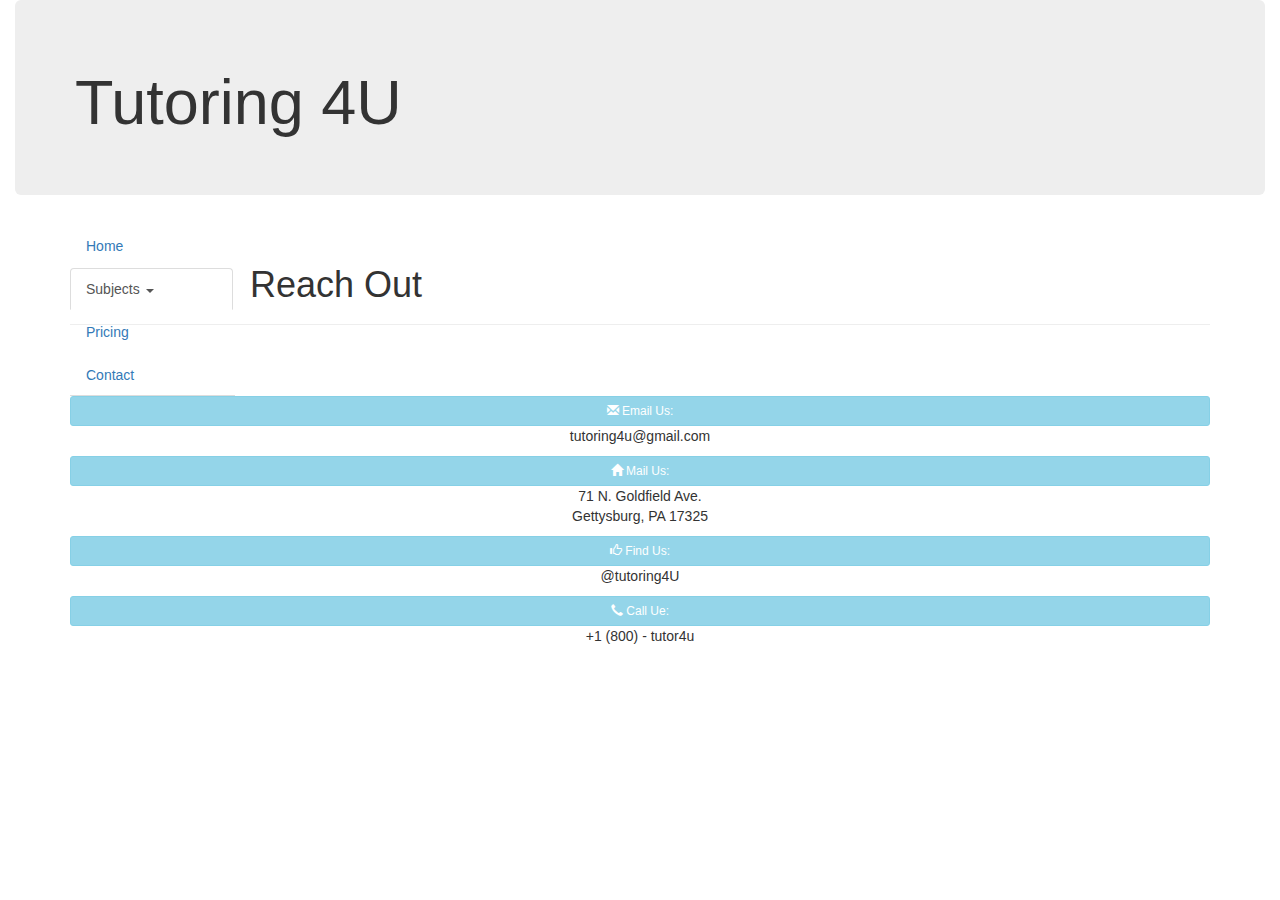
==== contact.html @ f9789df3 "Create contact.html" ====
<!DOCTYPE html>
<html>
    <head>
        <meta charset="utf-8">
        <meta http-equiv="X-UA-Compatible" content="IE=edge">
        <meta name="viewport" content="width=device-width, initial-scale=1">

        <script src="https://ajax.googleapis.com/ajax/libs/jquery/1.12.4/jquery.min.js"></script>

        <!-- Bootstrap CSS -->
        <link rel="stylesheet" href="https://maxcdn.bootstrapcdn.com/bootstrap/3.3.7/css/bootstrap.min.css" integrity="sha384-BVYiiSIFeK1dGmJRAkycuHAHRg32OmUcww7on3RYdg4Va+PmSTsz/K68vbdEjh4u" crossorigin="anonymous">

        <!-- Bootstrap JavaScript -->
        <script src="https://maxcdn.bootstrapcdn.com/bootstrap/3.3.7/js/bootstrap.min.js" integrity="sha384-Tc5IQib027qvyjSMfHjOMaLkfuWVxZxUPnCJA7l2mCWNIpG9mGCD8wGNIcPD7Txa" crossorigin="anonymous"></script>
        
        <link rel="stylesheet" type="text/css" href="style.css">
        <title>Contact</title>
    </head>
    <body>
        <div class="container-fluid">
            <div class="jumbotron">
                <h1>Tutoring 4U</h1>
            </div>
        </div>
        <!-- Nav tabs -->
        <div class="container">
            <div class="row">
                <div class="col-sm-2">
                    <ul class="nav nav-tabs nav-stacked">
                        <li><a href="index.html">Home</a></li>
                        <li class="dropdown active">
                            <a class="dropdown-toggle" data-toggle="dropdown" href="#">
                                Subjects <span class="caret"></span>
                            </a>
                        <ul class="dropdown-menu">
                            <li class="active"><a href="gallery.html">Subjects</a></li>
                            <li class="divider"></li>
                            <li><a href="#">Math</a></li>
                            <li><a href="#">Science</a></li>
                            <li><a href="#">English</a></li>
                            <li><a href="#">History</a></li>
                        </ul>
                        </li>
                        <li><a href="pricing.html">Pricing</a></li>
                        <li><a href="contact.html">Contact</a></li>
                    </ul>
                </div>

        <div class="container">
            <div class="page-header">
                <h1>Reach Out</h1>
            </div>
            <div class="text-center">
                <p>
                    <button class="btn btn-sm btn-info disabled btn-block">
                        <span class="glyphicon glyphicon-envelope"></span>
                        Email Us: 
                    </button>
                    tutoring4u@gmail.com</p>
                <p> 
                    <button class="btn btn-sm btn-info disabled btn-block">
                        <span class="glyphicon glyphicon-home"></span>
                        Mail Us: 
                    </button>
                    71 N. Goldfield Ave.
                    <br>
                             Gettysburg, PA 17325
                </p>
                <p>
                    <button class="btn btn-sm btn-info disabled btn-block">
                        <span class="glyphicon glyphicon-thumbs-up"></span>
                        Find Us:
                    </button>
                    
                    @tutoring4U
                </p>
                <p>
                    <button class="btn btn-sm btn-info disabled btn-block">
                        <span class="glyphicon glyphicon-earphone"></span>
                        Call Ue:
                    </button>
                     +1 (800) - tutor4u
                </p>
            </div>
        </div>
        
        
    </body>
</html>
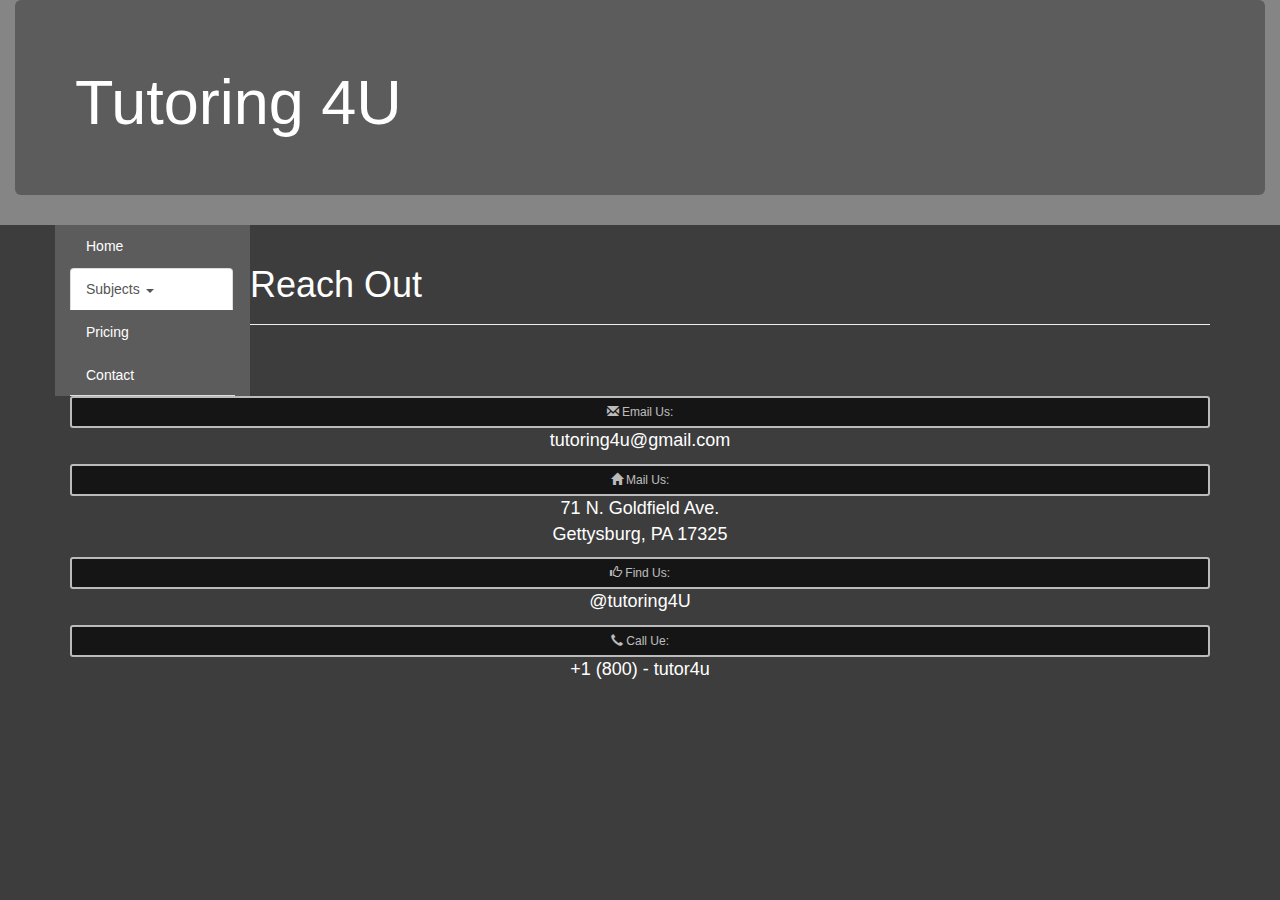
==== commit d7dc14a2: "Update contact.html" ====
--- a/contact.html
+++ b/contact.html
@@ -33,7 +33,7 @@
                                 Subjects <span class="caret"></span>
                             </a>
                         <ul class="dropdown-menu">
-                            <li class="active"><a href="gallery.html">Subjects</a></li>
+                            <li class="active"><a href="#">Subjects</a></li>
                             <li class="divider"></li>
                             <li><a href="#">Math</a></li>
                             <li><a href="#">Science</a></li>
--- a/style.css
+++ b/style.css
@@ -0,0 +1,58 @@
+.jumbotron{
+    background-color: #5c5c5c;
+}
+.col-sm-2{
+    background-color: #5c5c5c;
+}
+.overview{
+    border-style: dashed;
+    color: white;
+}
+
+
+img{
+    width: 50%;
+}
+a{
+    color:white;
+}
+.jumbotron{
+    color:white;
+}
+.home_page1_ing{
+    display: black;
+    margin-left:auto;
+    width: 35%;
+    border:solid;
+}
+.thumbnail{
+    color:black;
+}
+.container-fluid{
+    background-color: #858585;
+}
+h1{
+    color:white;
+}
+th{
+    border: 1px solid black;
+}
+.button1 {background-color: #4CAF50;}
+
+.table {
+  border: 2px solid black;
+  color: white;
+}
+body{
+    background-color: #3d3d3d;
+}
+p,h4,h2{
+    color: white;
+}
+.btn{
+    background-color: black;
+    border: 2px solid white;
+}
+.text-center{
+    font-size: 18px;
+}
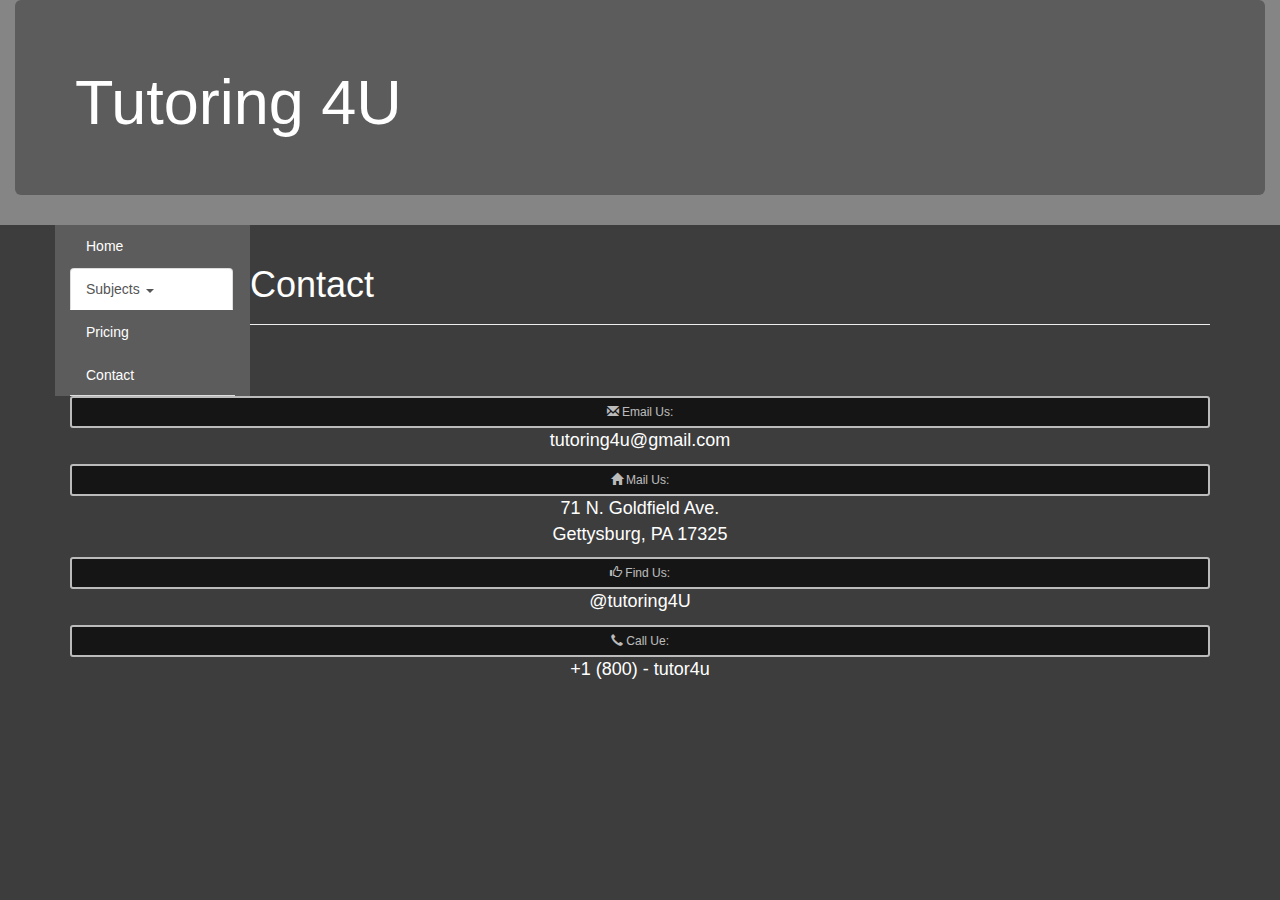
==== commit 71dc1657: "Update contact.html" ====
--- a/contact.html
+++ b/contact.html
@@ -48,7 +48,7 @@
 
         <div class="container">
             <div class="page-header">
-                <h1>Reach Out</h1>
+                <h1>Contact</h1>
             </div>
             <div class="text-center">
                 <p>
